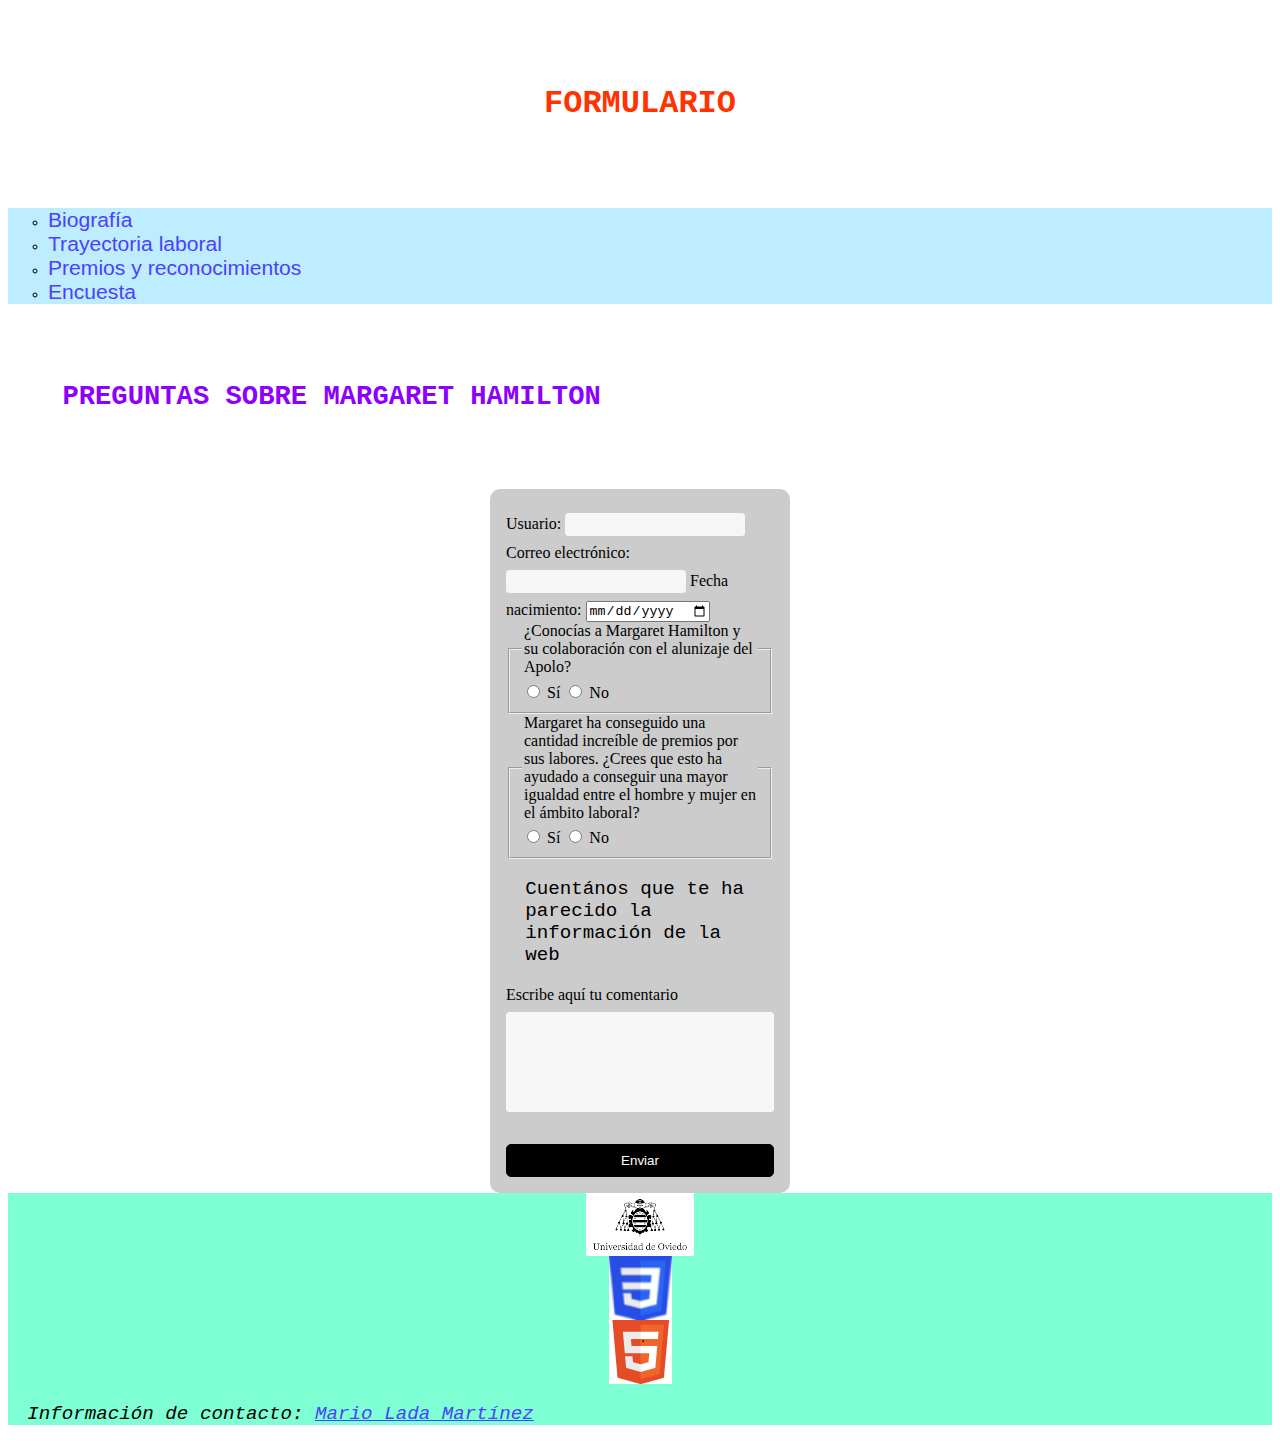
==== formulario.html @ 9fad0f07 "Add files via upload" ====
<!DOCTYPE HTML>

<html lang="es">
<head>
    <!-- Datos que describen el documento, Margaret Hamilton-->
    <meta charset="UTF-8" />
    <meta name ="viewport" content ="width=device-width, initial scale=1.0" />
    <title>Formulario</title>
    <link rel="stylesheet" type="text/css" href="estilos/layoutForm.css" />
	<link rel="stylesheet" type="text/css" href="estilos/estilo.css" />
	<link rel="stylesheet" type="text/css" href="estilos/formulario.css" />
    <link rel = "shortcut icon" href ="multimedia/shortcut.png" type = "image/png"/>
	<meta name = "author" content = "Mario Lada Martínez" />
	<meta name = "description" content = "Encuesta"/>
	<meta name="keywords" content="Margaret Hamilton, luna, palabra clave 3"/>

</head>
<body>
    <header>
        <h1>Formulario</h1>
      </header>
    <nav> 
        <ul>
          <li><a title = "Biografía" tabindex = "1" accesskey = "B" href = "index.html" > Biografía </a></li>
          <li><a title = "Trayectoria laboral" tabindex = "2" accesskey = "t" href = "trayectorialaboral.html" > Trayectoria laboral </a></li>
          <li> <a title = "Premios y reconocimientos"  tabindex = "3" accesskey = "p" href = "reconocimientos.html"> Premios y reconocimientos </a></li>
          <li> <a title = "Encuesta" tabindex = "4" accesskey = "q" href = "formulario.html" > Encuesta</a>      </li>
        </ul>
      </nav>
<section>
    <h2>Preguntas sobre Margaret Hamilton</h2>

    <form name="datos">
        <label for="usu">Usuario:</label> 
        <input id = "usu" type="text"/>

        <label for="email">Correo electrónico:</label> 
        <input id = "email" type="email"/>

        <label for="fecha">Fecha nacimiento:</label> 
        <input id = "fecha" type="date"/>
        
        <fieldset>
            <legend>¿Conocías a Margaret Hamilton y su colaboración con el alunizaje del Apolo?</legend>
             
                <input id = "rad1" type="radio" name="opcion" value="si"> 
                <label for = "rad1">Sí</label>

            
                <input id = "rad2" type="radio" name="opcion" value="no"> 
                <label for = "rad2">No</label>
        </fieldset>


        <fieldset>
            <legend>Margaret ha conseguido una cantidad increíble de premios por sus labores. ¿Crees que esto ha ayudado a conseguir una mayor igualdad entre el hombre y mujer en el ámbito laboral?</legend>
               
                <input id = "rad3" type="radio" name="opcion" value="si">
                <label for = "rad3">Sí</label>
                
                <input i = "rad4" type="radio" name="opcion" value="no"> 
                <label for = "rad4">No</label>
        </fieldset>
        <p>Cuentános que te ha parecido la información de la web</p>
            <label for = "comentario">Escribe aquí tu comentario</label>
            <textarea id="comentario" name = "comment" rows="5" cols="15"></textarea>
        <input type="submit"
        value="Enviar">
        </form>
    </section>

    <!--EL contenido de la parte derecha del dibujo se va a hacer con aside, que contiene inofrmacion ligeramente relacionada con el contenido principal-->
    <footer>   <img alt = "Uniovi" src = "multimedia/footer_uniovi.jpg"/> 
        <img alt = "CSS3" src = "multimedia/CSS3.png"/> 
        <img alt = "HTML5" src = "multimedia/HTML5.png"/> 
        <address>
          <p> Información de contacto:
          <a href="mailto:UO275874@uniovi.es">
          Mario Lada Martínez</a></p>
          </address>
       </footer>
</body>
</html>
---- estilos/estilo.css ----
body {
  background-color: white;
}
/*Headers*/
 h1 {
  font-family :'Courier New', Courier, monospace;
  color: rgb(255, 51, 0);    

  font-weight: bold;
  text-transform: uppercase;
  padding: 2em; 
  text-align: center;     
  }
  figure>figcaption {
    font-family :'Franklin Gothic Medium', 'Arial Narrow', Arial, sans-serif;
    font-weight: bold;
    font-size: 1.3em;
    color: brown;
    text-align: center;
  }

  body > section:first-of-type> h2 {
    color: rgb(124, 75, 0);   
    font-family :'Courier New', Courier, monospace; 
    font-weight: bold;
    text-transform: uppercase;
    padding: 2em; 
    text-align: left;   
    font-size: 1.7em;  
  }
  video{
    max-width: 100%;
    height: auto;
  }
  figure {

    max-width: 100%;
    height: auto;
  }
  figure>video,img,audio {
    display: block;
margin-left: auto;
margin-right: auto;
  }
  img {
    max-width: 100%;
    height: auto;
  }
  body > section:last-of-type> h2 {
    color: rgb(140, 0, 255);   
    font-family :'Courier New', Courier, monospace; 
    font-weight: bold;
    text-transform: uppercase;
    padding: 2em; 
    text-align: left; 
    font-size: 1.7em;  
  }



  p  {
    font-family:'Courier New', Courier, monospace;
      color:rgb(0, 0, 0);
      font-size: 1.2em;
      padding-left: 1em;
      padding-right: 1em;
  }

  aside > h2 {
   padding-top: 1em; 
    font-family :'Courier New', Courier, monospace;
    font-size: 1.4em;
    color:  rgb(255, 0, 0);   
    text-align: center; 
    padding-right: 2em;
  }
  aside > p {
     font-family :'Courier New', Courier, monospace;
     font-size: 1.1em;
     color:  rgb(0, 0, 0);   

   }
/*Lista*/
body>nav>ul {
  list-style-type: circle;
  color: rgb(0, 0, 0);
    background-color: rgb(190, 237, 255);
}
li {
  font-family: monospace;
  font-size: 1.1em;
}
body>section>ul {
  list-style-type: georgian;
  color: rgb(255, 255, 255);  
    background-color: rgb(8, 0, 43);
}

 

  /*Enlaces*/
 body > nav > ul > li> a {
    font-family: Verdana, Geneva, Tahoma, sans-serif;
    font-size: 1.2em;
    outline: none;
    text-decoration: dashed;

 
  }
  
  a:link {
    color: rgb(76, 64, 255);
  }
  a:hover {
    color:rgb(0, 141, 87);
  }
  a:visited {
    color:rgb(0, 0, 128);
  }

  

    /* Bordes y margenes */

    body > footer > p> a{
      font-family: 'Times New Roman', Times, serif;
      font-size: 1em;

    }
    body > footer {
      background-color: aquamarine;
    }
---- estilos/formulario.css ----
/* Formulario */

  *{box-sizing:border-box;}

  form{
    width:300px;
    padding:16px;
    border-radius:10px;
    margin:auto;
    background-color:#ccc;
  }
  

  
  form input[type="text"],
  form input[type="email"]{
    width:180px;
    padding:3px 10px;
    border:1px solid #f6f6f6;
    border-radius:3px;
    background-color:#f6f6f6;
    margin:8px 0;
    display:inline-block;
  }
  
  form input[type="submit"]{
    width:100%;
    padding:8px 16px;
    margin-top:32px;
    border:1px solid #000;
    border-radius:5px;
    display:block;
    color:#fff;
    background-color:#000;
  } 
  
  form input[type="submit"]:hover{
    cursor:pointer;
  }
  
  textarea{
    width:100%;
    height:100px;
    border:1px solid #f6f6f6;
    border-radius:3px;
    background-color:#f6f6f6;			
    margin:8px 0;
    /*resize: vertical | horizontal | none | both*/
    resize:none;
    display:block;
  }
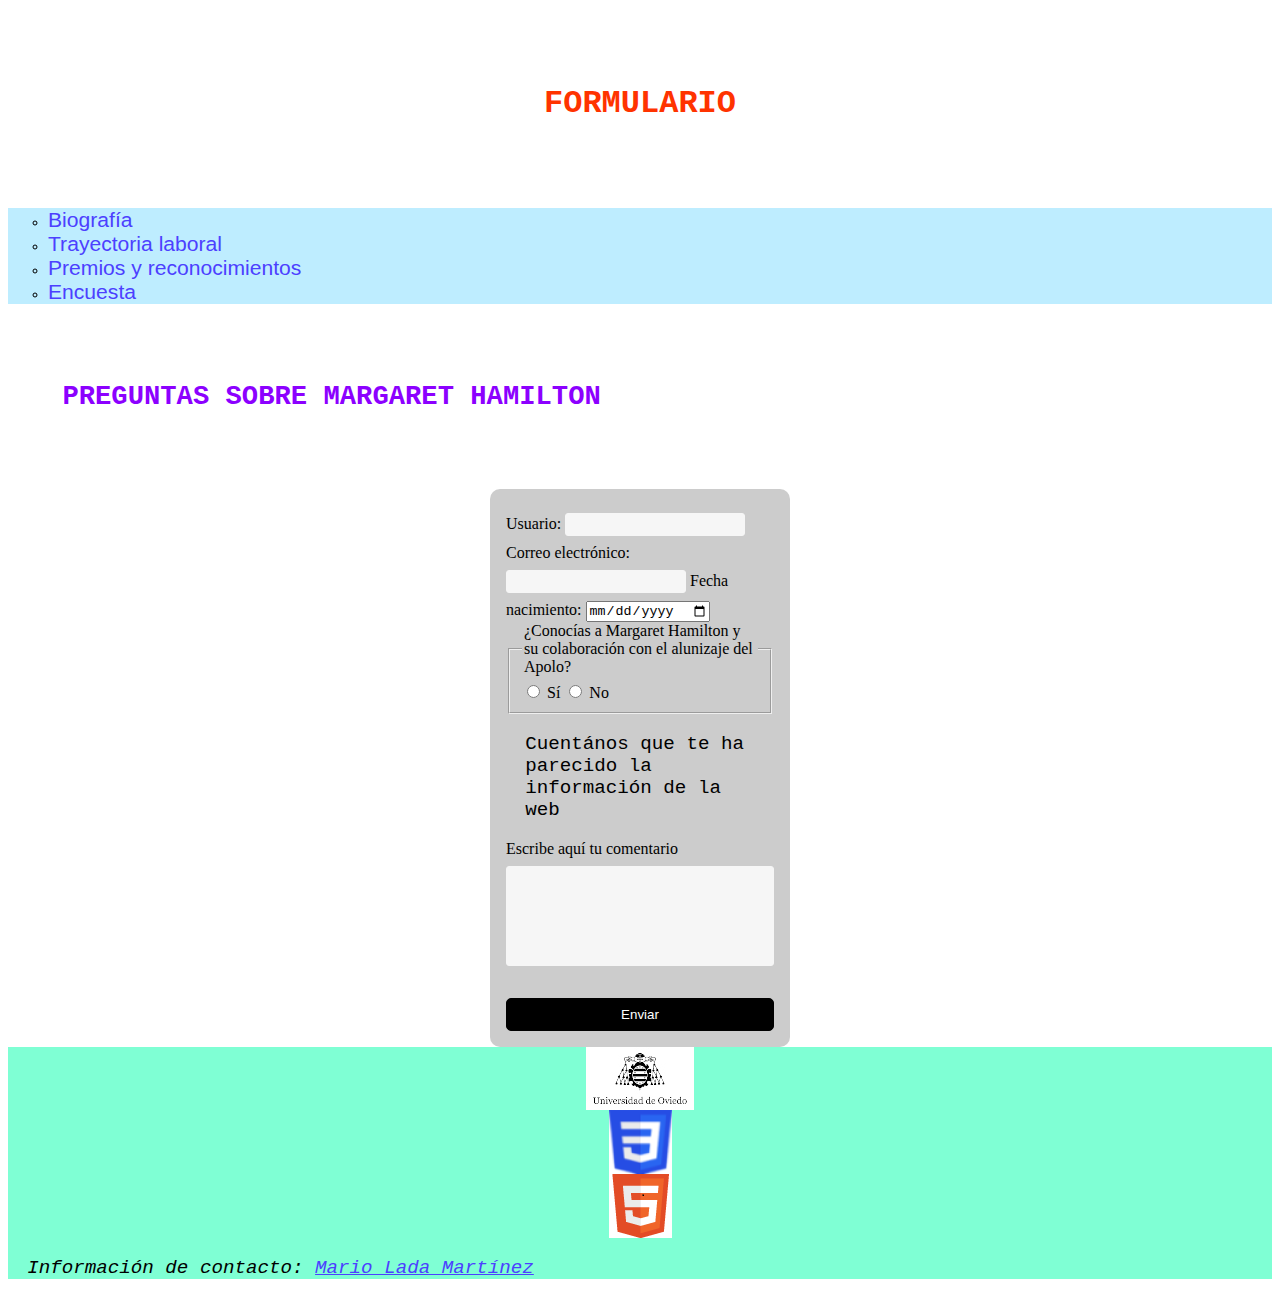
==== commit bf1844e6: "Add files via upload" ====
--- a/formulario.html
+++ b/formulario.html
@@ -51,16 +51,6 @@
                 <label for = "rad2">No</label>
         </fieldset>
 
-
-        <fieldset>
-            <legend>Margaret ha conseguido una cantidad increíble de premios por sus labores. ¿Crees que esto ha ayudado a conseguir una mayor igualdad entre el hombre y mujer en el ámbito laboral?</legend>
-               
-                <input id = "rad3" type="radio" name="opcion" value="si">
-                <label for = "rad3">Sí</label>
-                
-                <input i = "rad4" type="radio" name="opcion" value="no"> 
-                <label for = "rad4">No</label>
-        </fieldset>
         <p>Cuentános que te ha parecido la información de la web</p>
             <label for = "comentario">Escribe aquí tu comentario</label>
             <textarea id="comentario" name = "comment" rows="5" cols="15"></textarea>
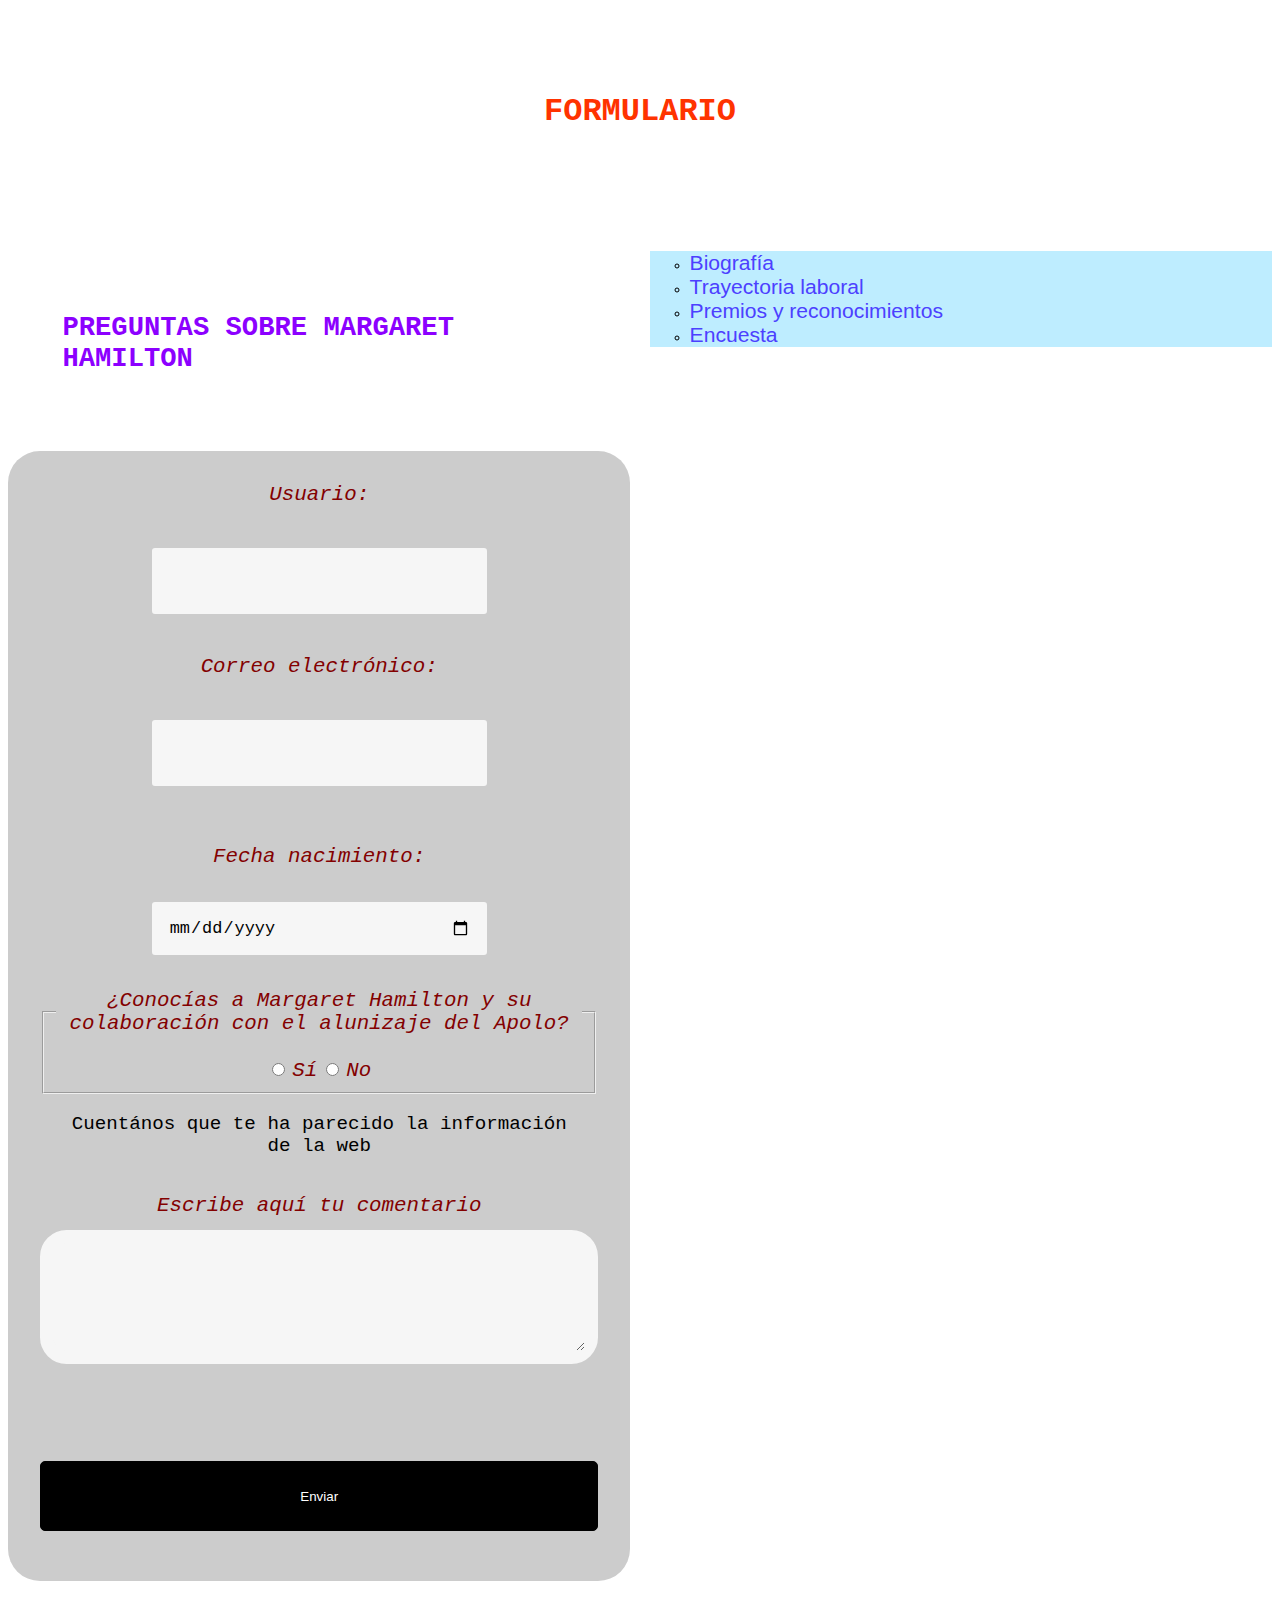
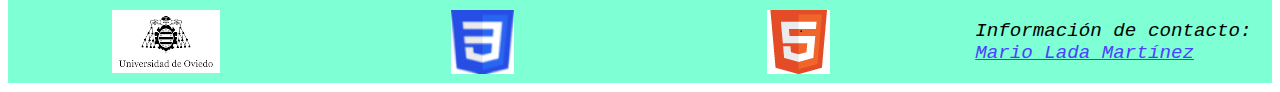
==== commit e7937b56: "Add files via upload" ====
--- a/formulario.html
+++ b/formulario.html
@@ -28,34 +28,37 @@
         </ul>
       </nav>
 <section>
+    
     <h2>Preguntas sobre Margaret Hamilton</h2>
 
     <form name="datos">
-        <label for="usu">Usuario:</label> 
-        <input id = "usu" type="text"/>
+        <label for="usu">Usuario:</label><br>
+        <input id = "usu" type="text"/><br>
+        
+        
+        <label for="email">Correo electrónico:</label> <br>
+        <input id = "email" type="email"/><br>
+        <br>
 
-        <label for="email">Correo electrónico:</label> 
-        <input id = "email" type="email"/>
-
-        <label for="fecha">Fecha nacimiento:</label> 
-        <input id = "fecha" type="date"/>
+        <label for="fecha">Fecha nacimiento:</label> <br>
+        <input id = "fecha" type="date"/><br>
         
         <fieldset>
-            <legend>¿Conocías a Margaret Hamilton y su colaboración con el alunizaje del Apolo?</legend>
+            <legend>¿Conocías a Margaret Hamilton y su colaboración con el alunizaje del Apolo?</legend><br>
              
                 <input id = "rad1" type="radio" name="opcion" value="si"> 
                 <label for = "rad1">Sí</label>
 
             
-                <input id = "rad2" type="radio" name="opcion" value="no"> 
+                <input id = "rad2" type="radio" name="opcion" value="no">
                 <label for = "rad2">No</label>
         </fieldset>
 
-        <p>Cuentános que te ha parecido la información de la web</p>
-            <label for = "comentario">Escribe aquí tu comentario</label>
-            <textarea id="comentario" name = "comment" rows="5" cols="15"></textarea>
+        <p>Cuentános que te ha parecido la información de la web</p><br>
+            <label for = "comentario">Escribe aquí tu comentario</label><br>
+            <textarea id="comentario" name = "comment" rows="5" cols="15"></textarea><br>
         <input type="submit"
-        value="Enviar">
+        value="Enviar"><br>
         </form>
     </section>
 
--- a/estilos/layoutForm.css
+++ b/estilos/layoutForm.css
@@ -0,0 +1,47 @@
+/*contenedor*/
+body {
+  display: grid;
+  grid-gap:1.2em;
+  grid-template-columns: repeat(2,1fr);
+  grid-template-rows:repeat(3,auto);
+
+}
+body>header {
+
+grid-column: 1/3;
+
+}
+body>nav {
+
+  grid-row: 2/3;
+  grid-column: 2/3;
+
+
+  vertical-align: middle;
+
+  
+  
+}
+body>section{
+
+
+grid-column: 1/2;
+grid-row: 2/3;
+
+
+}
+
+
+
+body>footer {
+  display: grid;
+  grid-template-columns: repeat(4,1fr);
+  justify-content: center;
+  align-items: center;
+
+
+grid-column:1/3;
+grid-row: 3/4
+
+}
+
--- a/estilos/estilo.css
+++ b/estilos/estilo.css
@@ -2,6 +2,7 @@
   background-color: white;
 }
 /*Headers*/
+/*Especifidad 001*/
  h1 {
   font-family :'Courier New', Courier, monospace;
   color: rgb(255, 51, 0);    
@@ -11,6 +12,7 @@
   padding: 2em; 
   text-align: center;     
   }
+  /*Especifidad 002*/
   figure>figcaption {
     font-family :'Franklin Gothic Medium', 'Arial Narrow', Arial, sans-serif;
     font-weight: bold;
@@ -19,6 +21,7 @@
     text-align: center;
   }
 
+  /*Especifidad 013*/
   body > section:first-of-type> h2 {
     color: rgb(124, 75, 0);   
     font-family :'Courier New', Courier, monospace; 
@@ -28,24 +31,23 @@
     text-align: left;   
     font-size: 1.7em;  
   }
-  video{
-    max-width: 100%;
-    height: auto;
-  }
-  figure {
+
+
+
+  /*Especifidad 001*/
+  figure,video,img {
 
     max-width: 100%;
     height: auto;
   }
+  /*Especifidad 002*/
   figure>video,img,audio {
     display: block;
-margin-left: auto;
-margin-right: auto;
+    margin-left: auto;
+    margin-right: auto;
   }
-  img {
-    max-width: 100%;
-    height: auto;
-  }
+
+  /*Especifidad 013*/
   body > section:last-of-type> h2 {
     color: rgb(140, 0, 255);   
     font-family :'Courier New', Courier, monospace; 
@@ -57,7 +59,7 @@
   }
 
 
-
+/*Especifidad 001*/
   p  {
     font-family:'Courier New', Courier, monospace;
       color:rgb(0, 0, 0);
@@ -66,6 +68,7 @@
       padding-right: 1em;
   }
 
+/*Especifidad 002*/
   aside > h2 {
    padding-top: 1em; 
     font-family :'Courier New', Courier, monospace;
@@ -74,6 +77,8 @@
     text-align: center; 
     padding-right: 2em;
   }
+
+  /*Especifidad 002*/
   aside > p {
      font-family :'Courier New', Courier, monospace;
      font-size: 1.1em;
@@ -81,15 +86,20 @@
 
    }
 /*Lista*/
+/*Especifidad 003*/
 body>nav>ul {
   list-style-type: circle;
   color: rgb(0, 0, 0);
     background-color: rgb(190, 237, 255);
 }
+
+/*Especifidad 001*/
 li {
   font-family: monospace;
   font-size: 1.1em;
 }
+
+/*Especifidad 003*/
 body>section>ul {
   list-style-type: georgian;
   color: rgb(255, 255, 255);  
@@ -99,6 +109,8 @@
  
 
   /*Enlaces*/
+
+  /*Especifidad 005*/
  body > nav > ul > li> a {
     font-family: Verdana, Geneva, Tahoma, sans-serif;
     font-size: 1.2em;
@@ -108,12 +120,15 @@
  
   }
   
+  /*Especifidad 011*/
   a:link {
     color: rgb(76, 64, 255);
   }
+  /*Especifidad 011*/
   a:hover {
     color:rgb(0, 141, 87);
   }
+  /*Especifidad 011*/
   a:visited {
     color:rgb(0, 0, 128);
   }
@@ -122,11 +137,14 @@
 
     /* Bordes y margenes */
 
+    /*Especifidad 004*/
     body > footer > p> a{
       font-family: 'Times New Roman', Times, serif;
       font-size: 1em;
 
     }
+
+    /*Especifidad 002*/
     body > footer {
       background-color: aquamarine;
     }
--- a/estilos/formulario.css
+++ b/estilos/formulario.css
@@ -2,50 +2,68 @@
 
   *{box-sizing:border-box;}
 
+  /*Especifidad 001*/
   form{
-    width:300px;
-    padding:16px;
-    border-radius:10px;
+
+    padding:2em;
+    border-radius:2em;
     margin:auto;
     background-color:#ccc;
+    text-align: center;
+  }
+
+  label {
+    font-family:'Courier New', Courier, monospace;
+    font-size: 1.3em;
+    font-style: italic;
+    color: rgb(131, 0, 0);
+  }
+
+  legend {
+    font-family:'Courier New', Courier, monospace;
+    font-size: 1.3em;
+    font-style: italic;
+    color:  rgb(131, 0, 0);
   }
   
 
-  
+  /*Especifidad 001*/
   form input[type="text"],
-  form input[type="email"]{
-    width:180px;
-    padding:3px 10px;
-    border:1px solid #f6f6f6;
+  form input[type="email"],
+  form input[type="date"]{
+    font-size: 1.3em;
+    color:rgb(0, 0, 0);
+    width:60%;
+    border:1em solid #f6f6f6;
     border-radius:3px;
     background-color:#f6f6f6;
-    margin:8px 0;
+    margin:2em 0;
     display:inline-block;
+
   }
   
+  /*Especifidad 012*/
   form input[type="submit"]{
     width:100%;
-    padding:8px 16px;
-    margin-top:32px;
+    padding:2em 4em;
+    margin-top:6em;
     border:1px solid #000;
     border-radius:5px;
     display:block;
     color:#fff;
     background-color:#000;
   } 
-  
+  /*Especifidad 022*/
   form input[type="submit"]:hover{
     cursor:pointer;
   }
-  
+  /*Especifidad 001*/
   textarea{
     width:100%;
-    height:100px;
-    border:1px solid #f6f6f6;
-    border-radius:3px;
+    height:10em;
+    border:1em solid #f6f6f6;
+    border-radius:2em;
     background-color:#f6f6f6;			
-    margin:8px 0;
-    /*resize: vertical | horizontal | none | both*/
-    resize:none;
-    display:block;
+    margin:1em 0;
+
   }
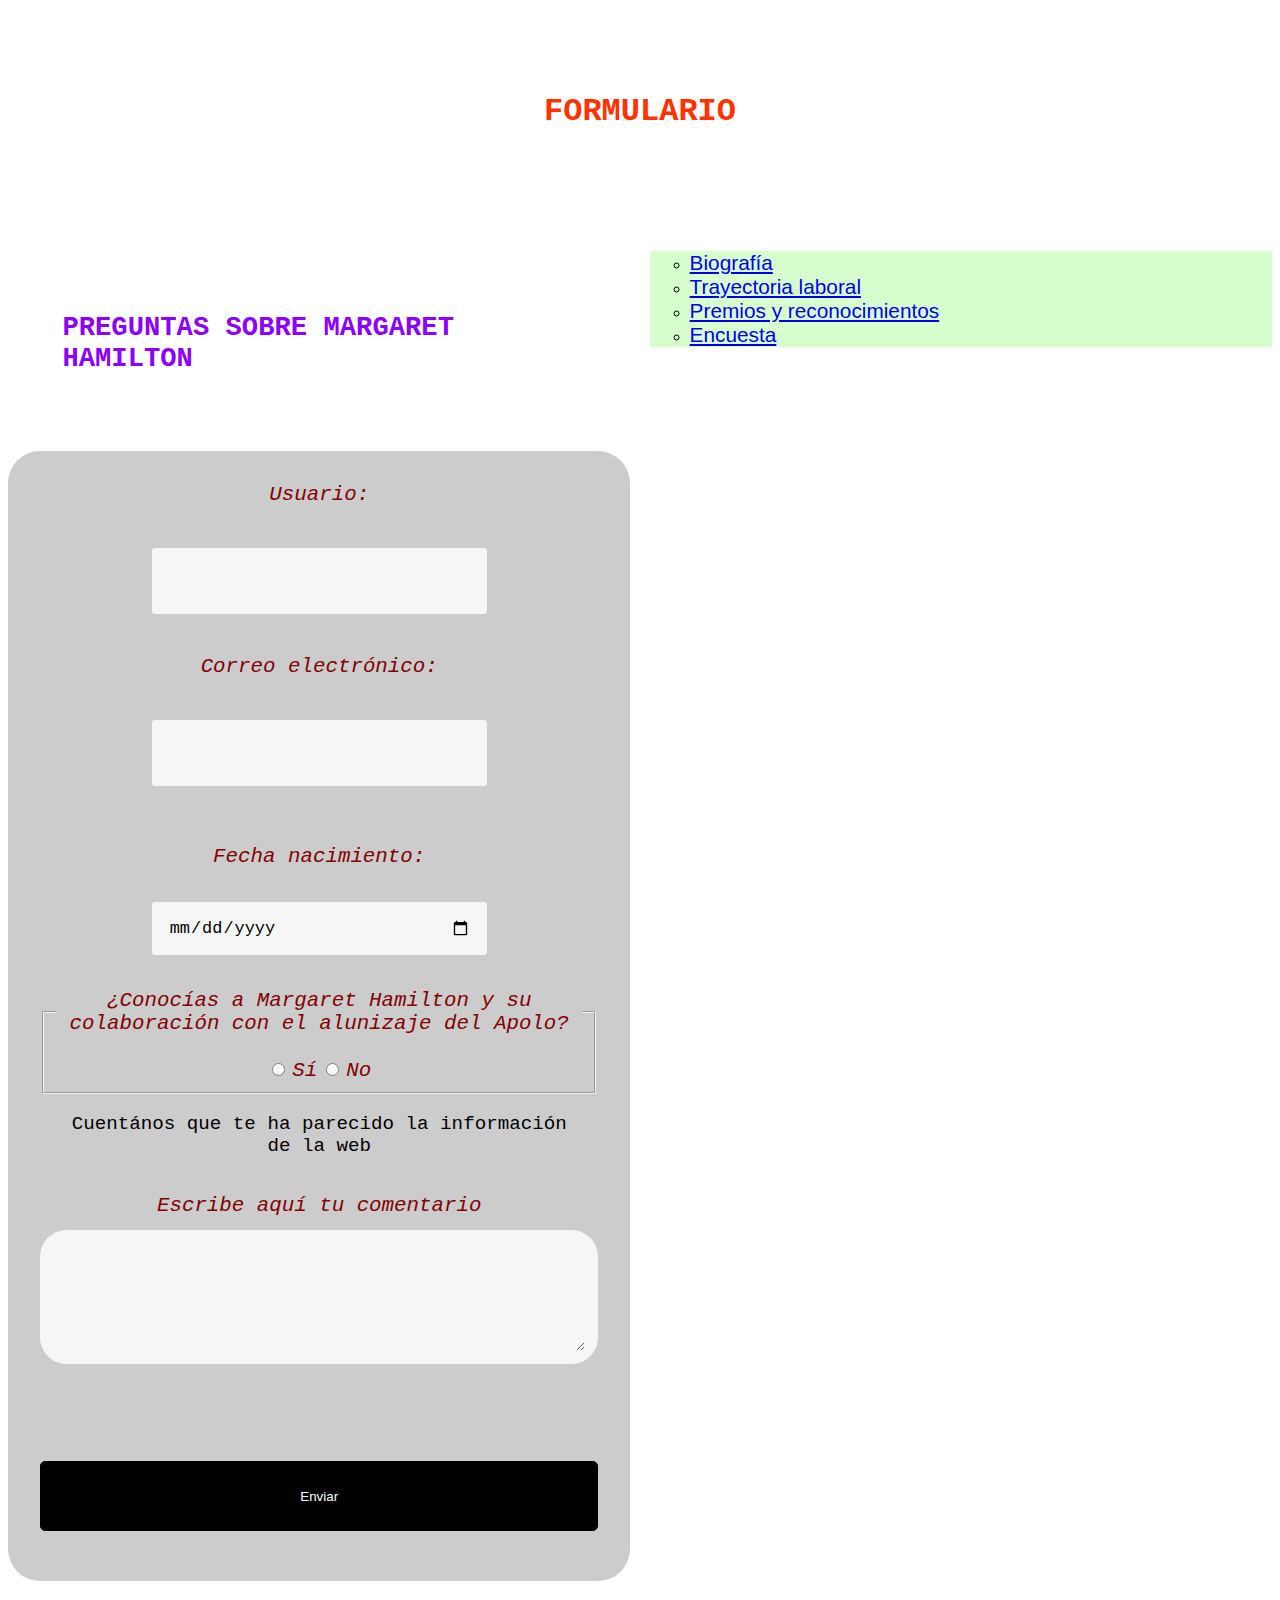
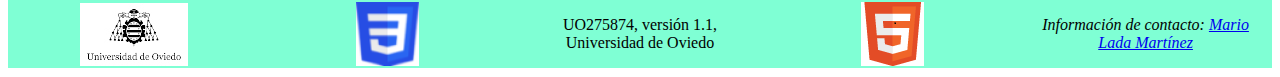
==== commit bad70747: "Add files via upload" ====
--- a/formulario.html
+++ b/formulario.html
@@ -6,7 +6,6 @@
     <meta charset="UTF-8" />
     <meta name ="viewport" content ="width=device-width, initial scale=1.0" />
     <title>Formulario</title>
-    <link rel="stylesheet" type="text/css" href="estilos/layoutForm.css" />
 	<link rel="stylesheet" type="text/css" href="estilos/estilo.css" />
 	<link rel="stylesheet" type="text/css" href="estilos/formulario.css" />
     <link rel = "shortcut icon" href ="multimedia/shortcut.png" type = "image/png"/>
@@ -65,6 +64,7 @@
     <!--EL contenido de la parte derecha del dibujo se va a hacer con aside, que contiene inofrmacion ligeramente relacionada con el contenido principal-->
     <footer>   <img alt = "Uniovi" src = "multimedia/footer_uniovi.jpg"/> 
         <img alt = "CSS3" src = "multimedia/CSS3.png"/> 
+        <p>UO275874, versión 1.1, Universidad de Oviedo</p>
         <img alt = "HTML5" src = "multimedia/HTML5.png"/> 
         <address>
           <p> Información de contacto:
--- a/estilos/estilo.css
+++ b/estilos/estilo.css
@@ -88,21 +88,20 @@
 /*Lista*/
 /*Especifidad 003*/
 body>nav>ul {
+
   list-style-type: circle;
   color: rgb(0, 0, 0);
-    background-color: rgb(190, 237, 255);
+    background-color: rgb(214, 255, 205);
 }
 
-/*Especifidad 001*/
-li {
-  font-family: monospace;
-  font-size: 1.1em;
-}
+
 
 /*Especifidad 003*/
 body>section>ul {
   list-style-type: georgian;
   color: rgb(255, 255, 255);  
+  font-family: 'Courier New', Courier, monospace;
+  font-size: 1em;
     background-color: rgb(8, 0, 43);
 }
 
@@ -113,40 +112,42 @@
   /*Especifidad 005*/
  body > nav > ul > li> a {
     font-family: Verdana, Geneva, Tahoma, sans-serif;
-    font-size: 1.2em;
-    outline: none;
-    text-decoration: dashed;
+    font-size: 1.3em;
 
- 
   }
   
-  /*Especifidad 011*/
-  a:link {
-    color: rgb(76, 64, 255);
-  }
-  /*Especifidad 011*/
-  a:hover {
-    color:rgb(0, 141, 87);
-  }
-  /*Especifidad 011*/
-  a:visited {
-    color:rgb(0, 0, 128);
-  }
 
   
 
     /* Bordes y margenes */
 
+    /*Especifidad 005*/
+    body > footer > address >p> a{
+      font-family: 'Times New Roman', Times, serif;
+      font-size: 1em;
+
+    }
     /*Especifidad 004*/
-    body > footer > p> a{
+    body > footer > address> p{
       font-family: 'Times New Roman', Times, serif;
       font-size: 1em;
 
     }
 
+    /*Especifidad */
+    body>footer>p {
+      font-family: 'Times New Roman', Times, serif;
+      text-align: center;
+      font-size: 1em;
+    }
+
     /*Especifidad 002*/
     body > footer {
       background-color: aquamarine;
+      font-family: 'Times New Roman', Times, serif;
+      text-align: center;
+      font-size: 1em;
+      color: black;
     }
 
   --- a/estilos/formulario.css
+++ b/estilos/formulario.css
@@ -1,5 +1,5 @@
   /* Formulario */
-
+/*Especifidad 000*/
   *{box-sizing:border-box;}
 
   /*Especifidad 001*/
@@ -9,9 +9,12 @@
     border-radius:2em;
     margin:auto;
     background-color:#ccc;
+    color: black;
     text-align: center;
   }
 
+
+  /*Especifidad 001*/
   label {
     font-family:'Courier New', Courier, monospace;
     font-size: 1.3em;
@@ -19,15 +22,19 @@
     color: rgb(131, 0, 0);
   }
 
+
+  /*Especifidad 001*/
   legend {
     font-family:'Courier New', Courier, monospace;
     font-size: 1.3em;
     font-style: italic;
     color:  rgb(131, 0, 0);
   }
+
+
   
 
-  /*Especifidad 001*/
+  /*Especifidad 012*/
   form input[type="text"],
   form input[type="email"],
   form input[type="date"]{
@@ -67,3 +74,65 @@
     margin:1em 0;
 
   }
+  /*contenedor*/
+  /*Especifidad 001*/
+body {
+  display: grid;
+  grid-gap:1.2em;
+  grid-template-columns: repeat(2,1fr);
+  grid-template-rows:repeat(3,auto);
+
+}
+
+/*Especifidad 002*/
+body>header {
+grid-column-start:1 ;
+grid-column-end:3 ;
+
+
+}
+
+/*Especifidad 002*/
+body>nav {
+  grid-column-start:2 ;
+  grid-column-end:3 ;
+
+  grid-row-start:2 ;
+grid-row-end:3 ;
+
+
+
+  vertical-align: middle;
+  
+}
+
+/*Especifidad 002*/
+body>section{
+  grid-column-start:1 ;
+  grid-column-end:2 ;
+
+  grid-row-start:2 ;
+  grid-row-end:3 ;
+    
+
+
+}
+
+
+/*Especifidad 002*/
+body>footer {
+  display: grid;
+  grid-template-columns: repeat(5,1fr);
+  justify-content: center;
+  align-items: center;
+
+  grid-column-start:1 ;
+  grid-column-end:3 ;
+
+  grid-row-start:3 ;
+  grid-row-end:4 ;
+
+
+}
+
+
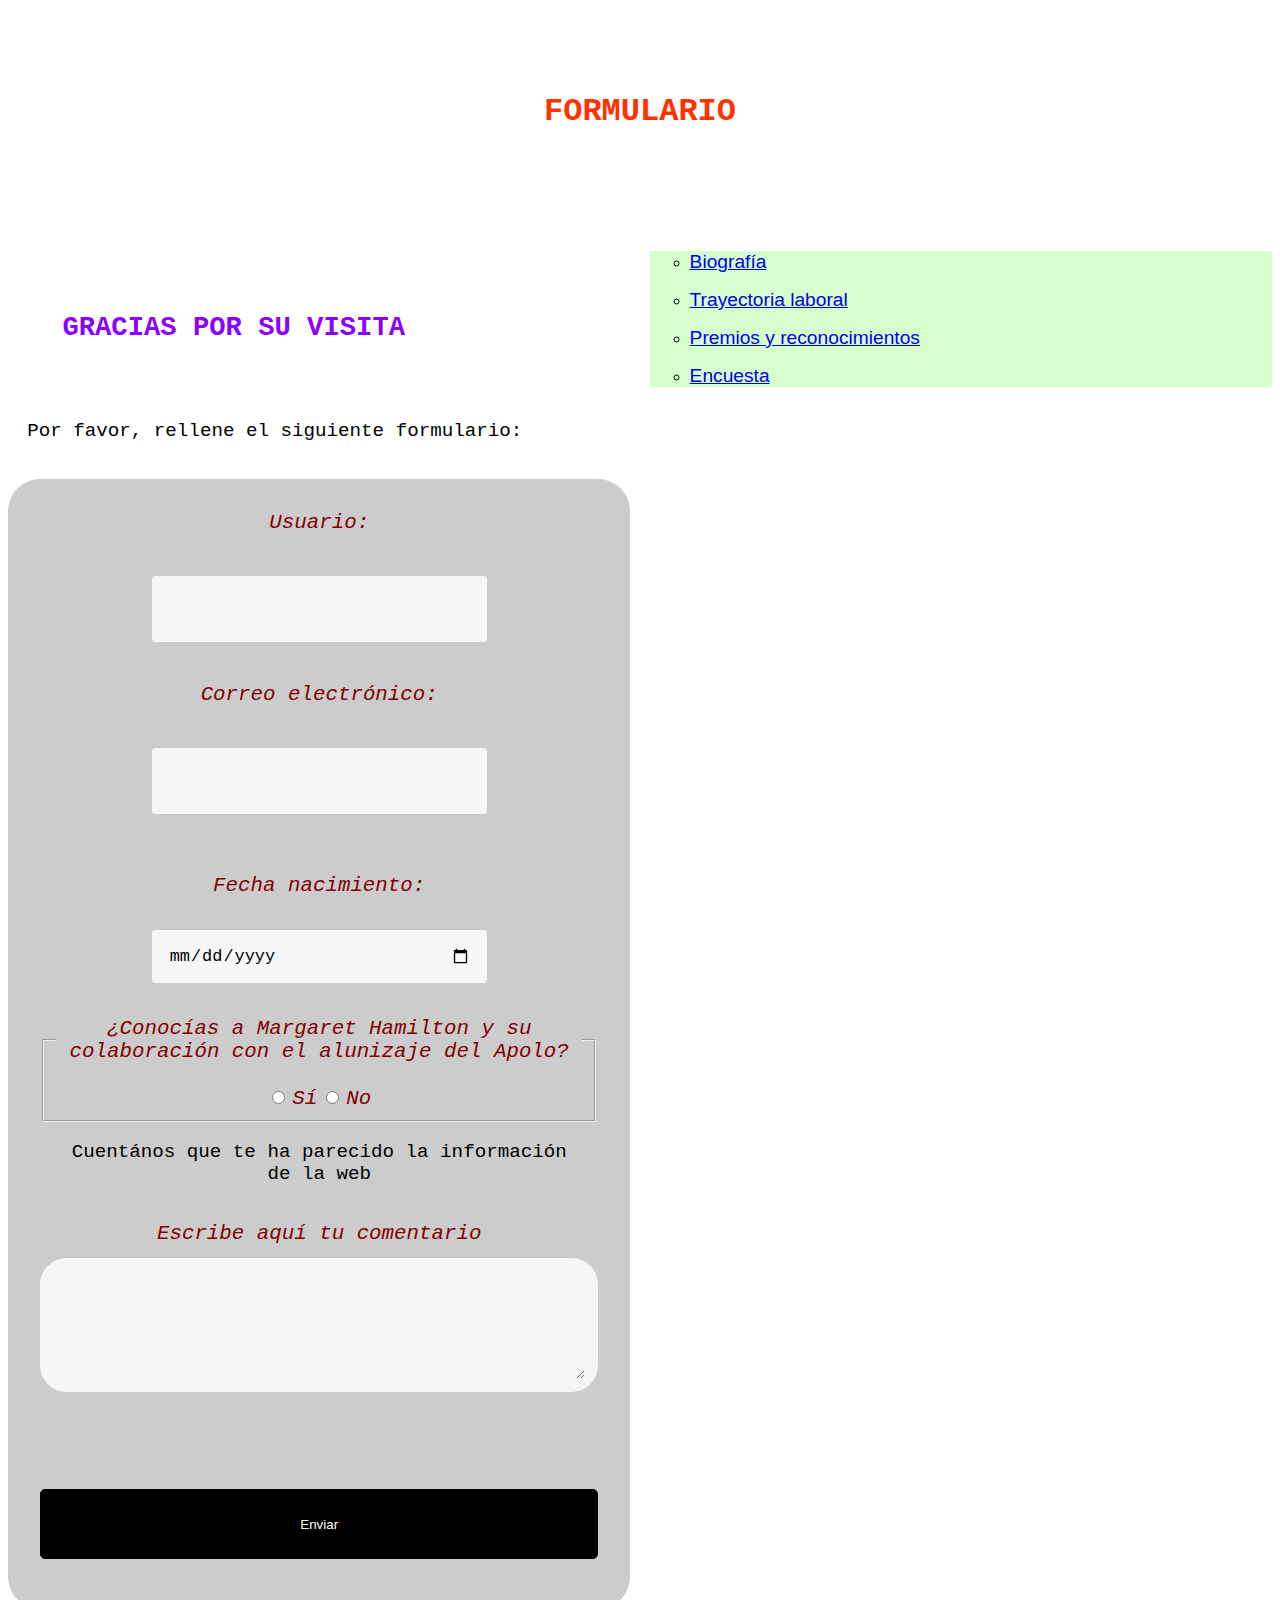
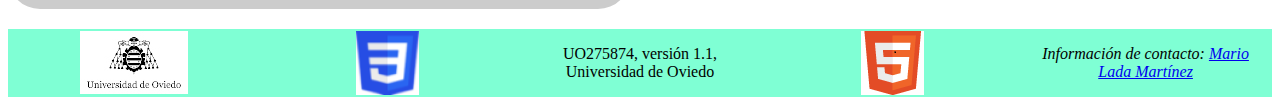
==== commit 405888e2: "Add files via upload" ====
--- a/formulario.html
+++ b/formulario.html
@@ -28,8 +28,9 @@
       </nav>
 <section>
     
-    <h2>Preguntas sobre Margaret Hamilton</h2>
+    <h2>Gracias por su visita</h2>
 
+    <p>Por favor, rellene el siguiente formulario:</p><br>
     <form name="datos">
         <label for="usu">Usuario:</label><br>
         <input id = "usu" type="text"/><br>
--- a/estilos/estilo.css
+++ b/estilos/estilo.css
@@ -81,7 +81,7 @@
   /*Especifidad 002*/
   aside > p {
      font-family :'Courier New', Courier, monospace;
-     font-size: 1.1em;
+     font-size: 1.2em;
      color:  rgb(0, 0, 0);   
 
    }
@@ -101,8 +101,10 @@
   list-style-type: georgian;
   color: rgb(255, 255, 255);  
   font-family: 'Courier New', Courier, monospace;
-  font-size: 1em;
+  font-size: 1.2em;
     background-color: rgb(8, 0, 43);
+    padding-bottom: 1em;
+
 }
 
  
@@ -111,10 +113,18 @@
 
   /*Especifidad 005*/
  body > nav > ul > li> a {
+
     font-family: Verdana, Geneva, Tahoma, sans-serif;
-    font-size: 1.3em;
+    font-size: 1.2em;
 
   }
+
+  /*Especificidad 004*/
+  body > nav > ul > li {
+
+    margin-bottom: 1em;
+  }
+  
   
 
   
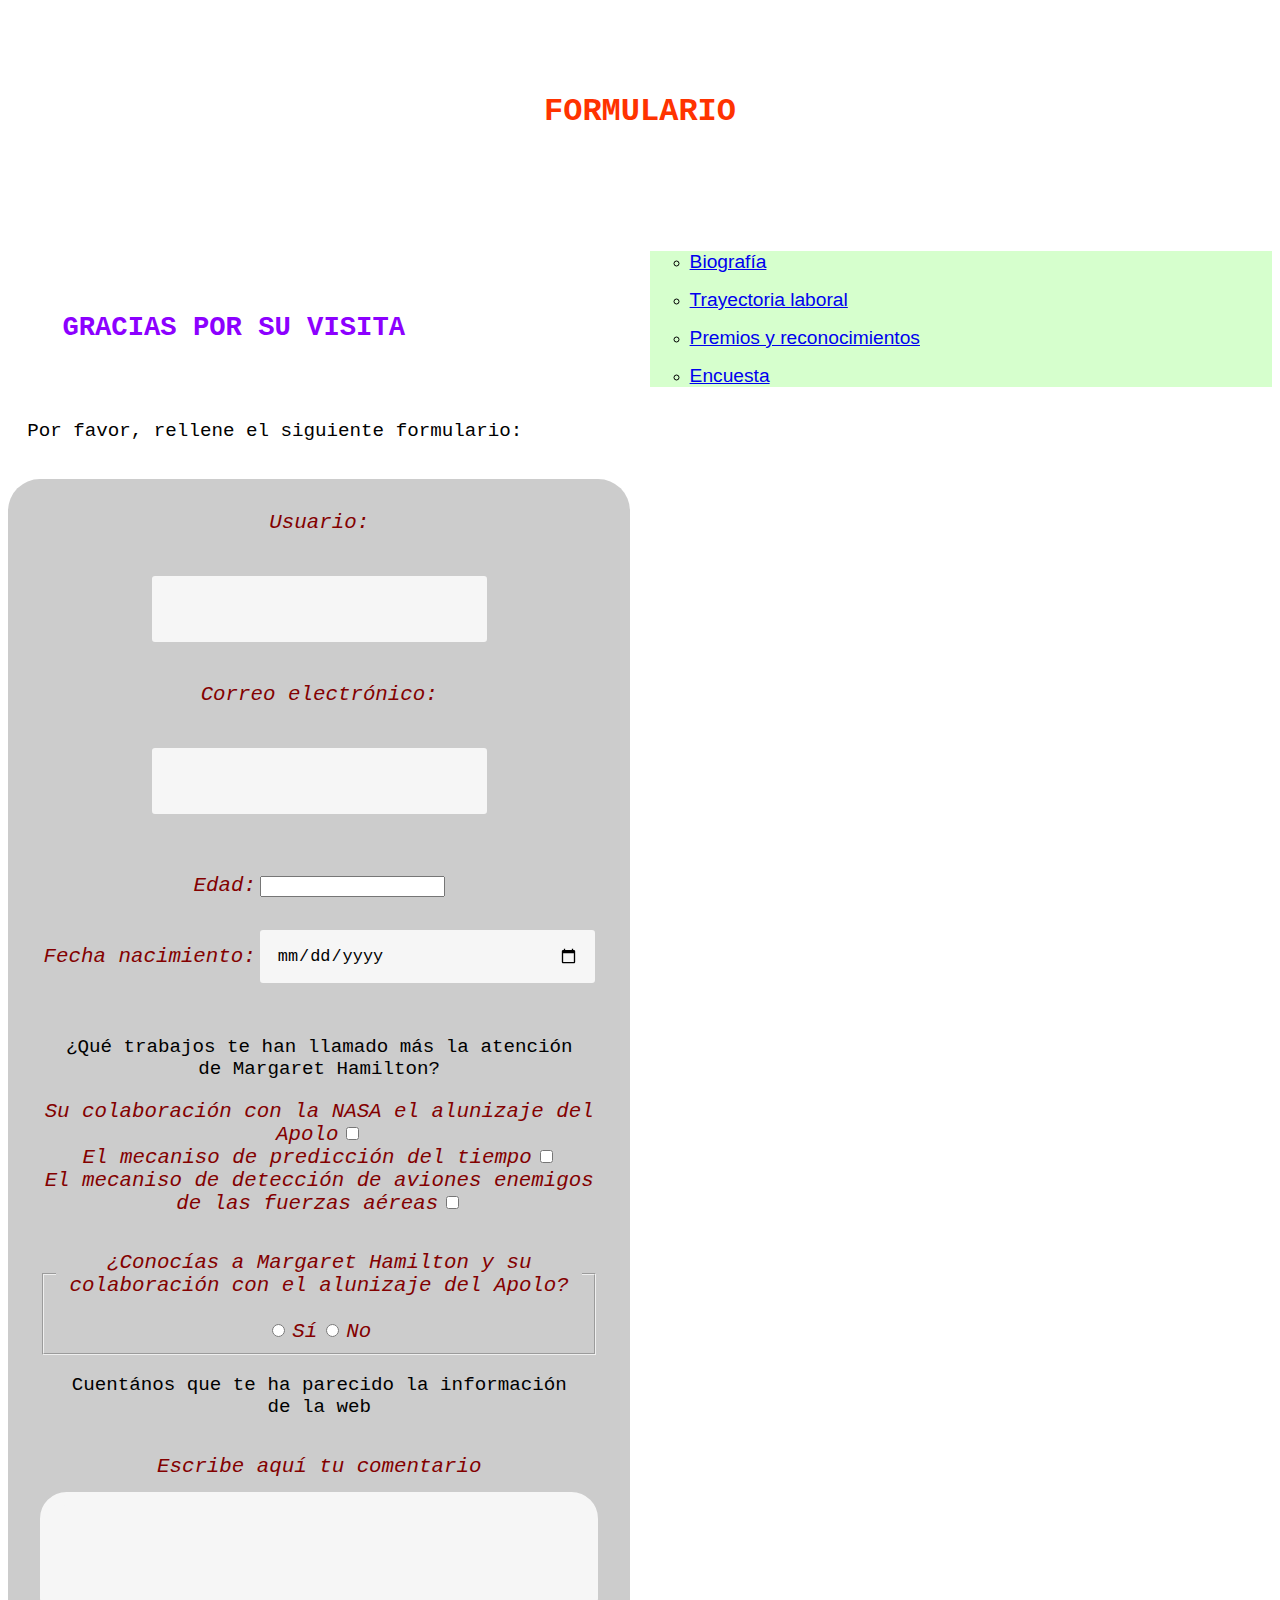
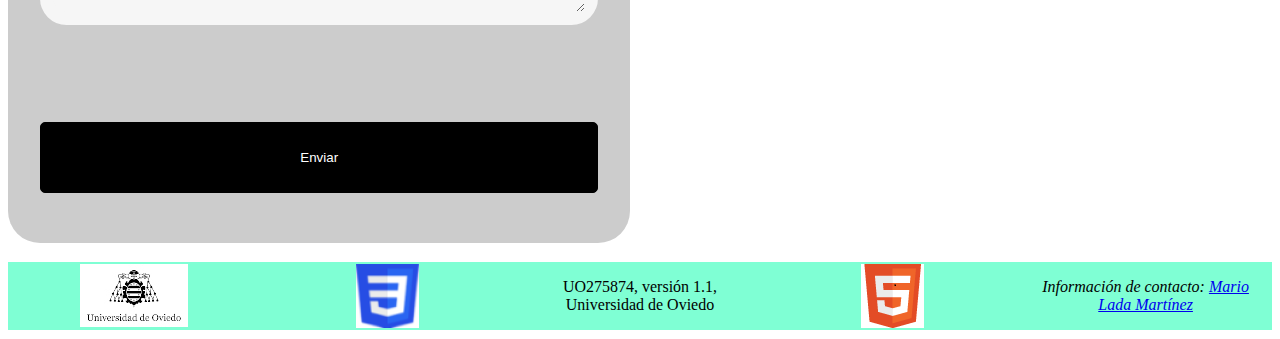
==== commit 49236d58: "Add files via upload" ====
--- a/formulario.html
+++ b/formulario.html
@@ -39,9 +39,21 @@
         <label for="email">Correo electrónico:</label> <br>
         <input id = "email" type="email"/><br>
         <br>
+        <label for="num">Edad:</label> 
+        <input id="num" type="number" /><br>
+    
 
-        <label for="fecha">Fecha nacimiento:</label> <br>
+        <label for="fecha">Fecha nacimiento:</label> 
         <input id = "fecha" type="date"/><br>
+        <p>¿Qué trabajos te han llamado más la atención de Margaret Hamilton?</p>
+        <label for="opc1">Su colaboración con la NASA  el alunizaje del Apolo</label> 
+        <input id="opc1" type="checkbox" /><br>
+        <label for="opc2">El mecaniso de predicción del tiempo</label> 
+        <input id="opc2" type="checkbox" /><br>
+        <label for="opc3">El mecaniso de detección de aviones enemigos de las fuerzas aéreas</label> 
+        <input id="opc3" type="checkbox" /><br>
+        <br>
+        <br>
         
         <fieldset>
             <legend>¿Conocías a Margaret Hamilton y su colaboración con el alunizaje del Apolo?</legend><br>
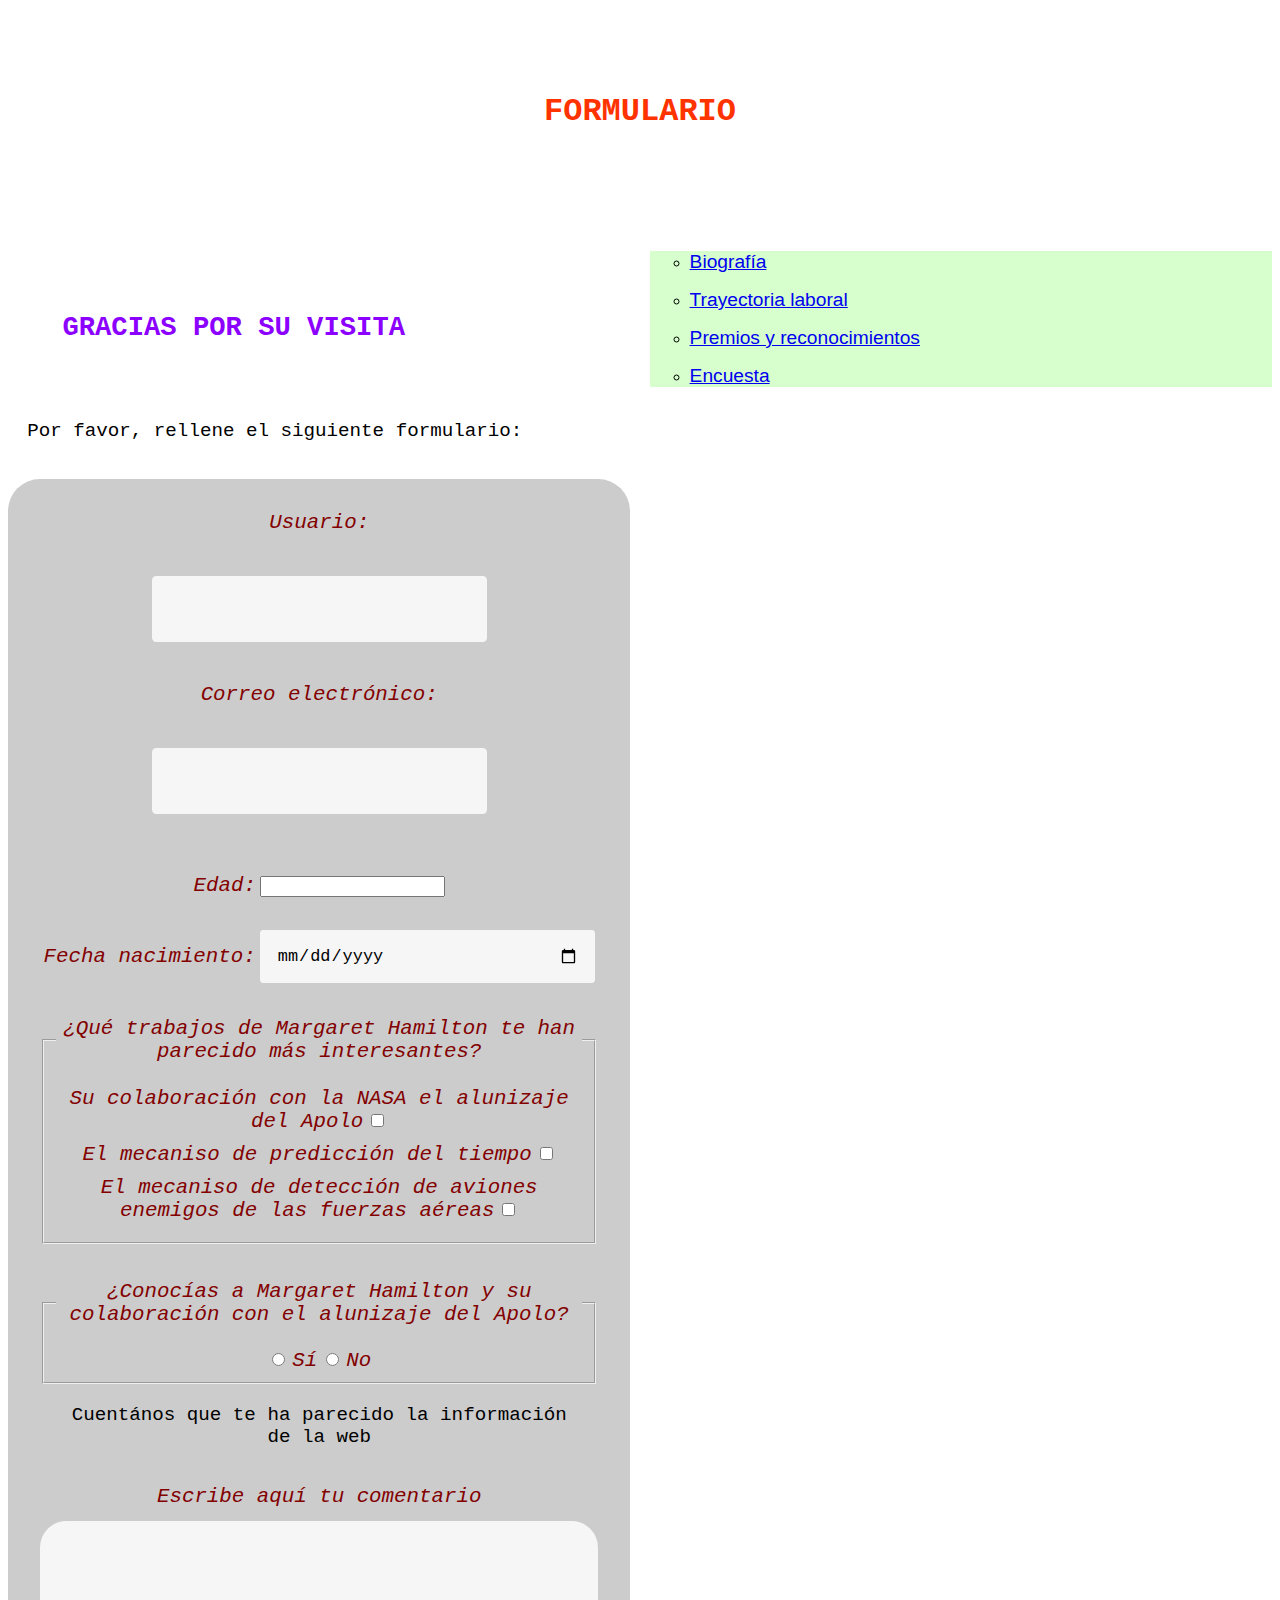
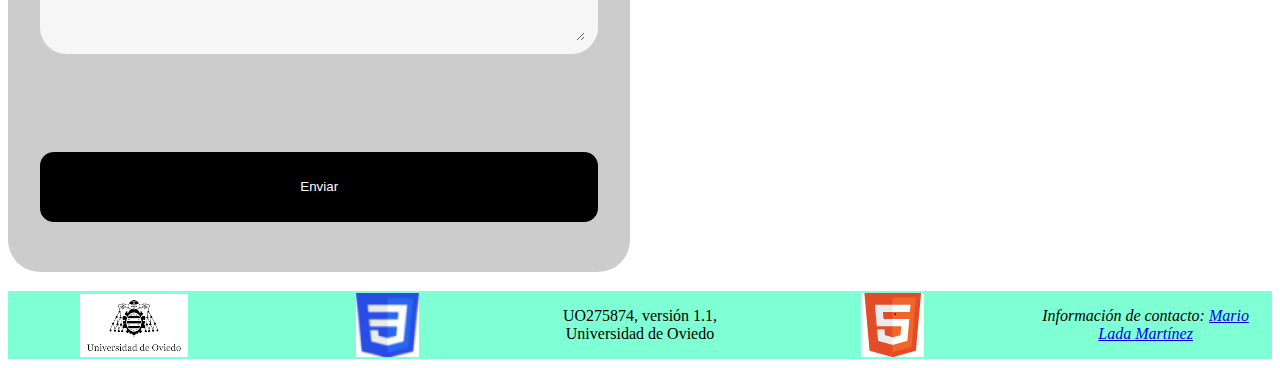
==== commit ec16828a: "Add files via upload" ====
--- a/formulario.html
+++ b/formulario.html
@@ -45,13 +45,15 @@
 
         <label for="fecha">Fecha nacimiento:</label> 
         <input id = "fecha" type="date"/><br>
-        <p>¿Qué trabajos te han llamado más la atención de Margaret Hamilton?</p>
+        <fieldset>
+            <legend>¿Qué trabajos de Margaret Hamilton te han parecido más interesantes?</legend><br>
         <label for="opc1">Su colaboración con la NASA  el alunizaje del Apolo</label> 
         <input id="opc1" type="checkbox" /><br>
         <label for="opc2">El mecaniso de predicción del tiempo</label> 
         <input id="opc2" type="checkbox" /><br>
         <label for="opc3">El mecaniso de detección de aviones enemigos de las fuerzas aéreas</label> 
         <input id="opc3" type="checkbox" /><br>
+    </fieldset>
         <br>
         <br>
         
--- a/estilos/formulario.css
+++ b/estilos/formulario.css
@@ -37,16 +37,22 @@
   /*Especifidad 012*/
   form input[type="text"],
   form input[type="email"],
-  form input[type="date"]{
+  form input[type="date"]
+  {
     font-size: 1.3em;
     color:rgb(0, 0, 0);
     width:60%;
     border:1em solid #f6f6f6;
-    border-radius:3px;
+    border-radius:0.2em;
     background-color:#f6f6f6;
     margin:2em 0;
     display:inline-block;
 
+  }
+  /*Especificidad 012*/
+  form input[type="checkbox"] {
+    font-size: 1em;
+    margin-bottom: 1em;
   }
   
   /*Especifidad 012*/
@@ -54,8 +60,8 @@
     width:100%;
     padding:2em 4em;
     margin-top:6em;
-    border:1px solid #000;
-    border-radius:5px;
+    border:0.1em solid #000;
+    border-radius:1em;
     display:block;
     color:#fff;
     background-color:#000;
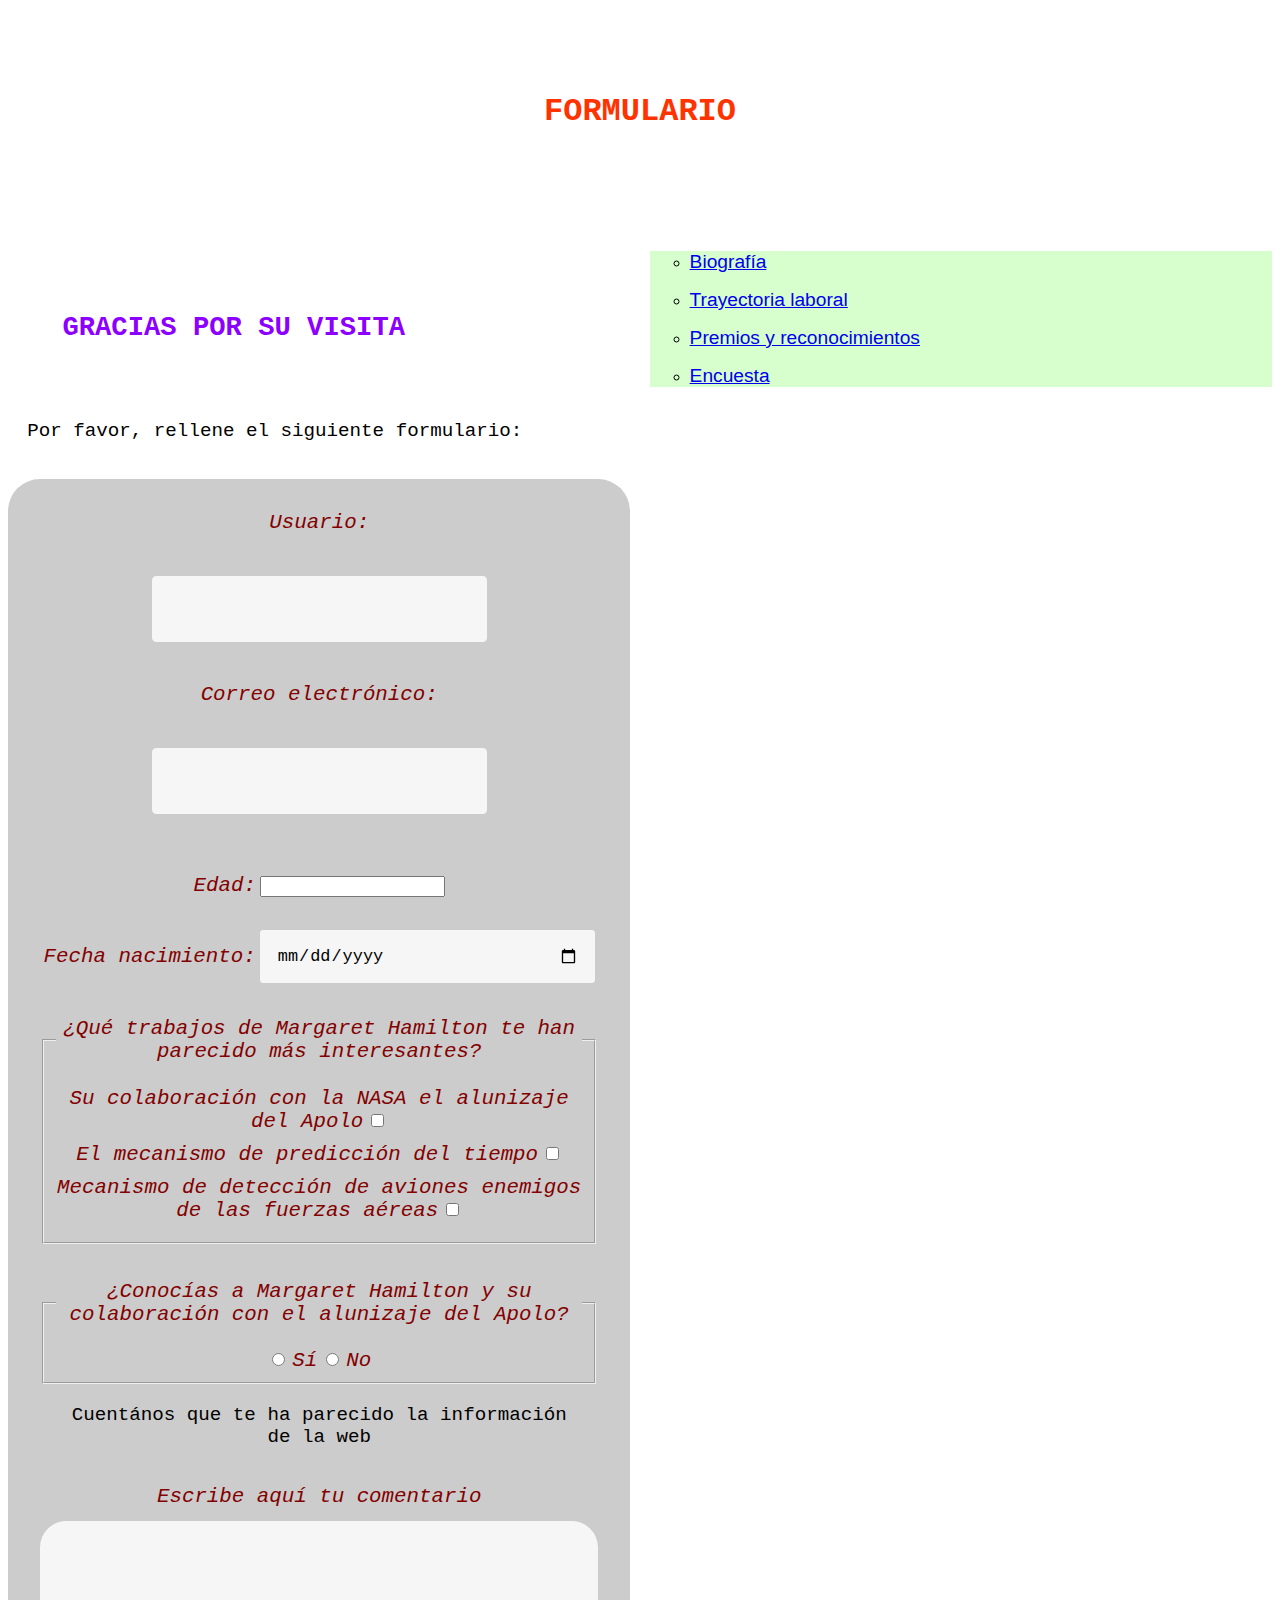
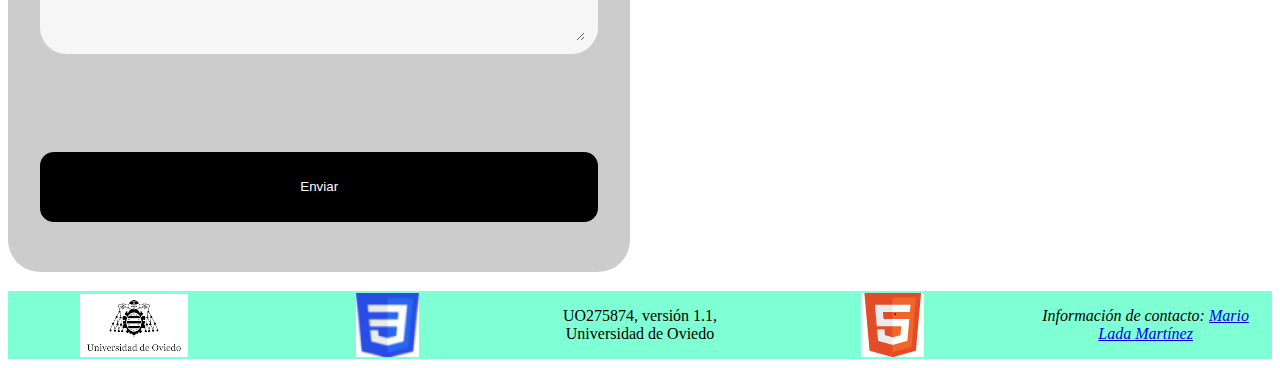
==== commit d3865ab7: "Add files via upload" ====
--- a/formulario.html
+++ b/formulario.html
@@ -49,9 +49,9 @@
             <legend>¿Qué trabajos de Margaret Hamilton te han parecido más interesantes?</legend><br>
         <label for="opc1">Su colaboración con la NASA  el alunizaje del Apolo</label> 
         <input id="opc1" type="checkbox" /><br>
-        <label for="opc2">El mecaniso de predicción del tiempo</label> 
+        <label for="opc2">El mecanismo de predicción del tiempo</label> 
         <input id="opc2" type="checkbox" /><br>
-        <label for="opc3">El mecaniso de detección de aviones enemigos de las fuerzas aéreas</label> 
+        <label for="opc3">Mecanismo de detección de aviones enemigos de las fuerzas aéreas</label> 
         <input id="opc3" type="checkbox" /><br>
     </fieldset>
         <br>
